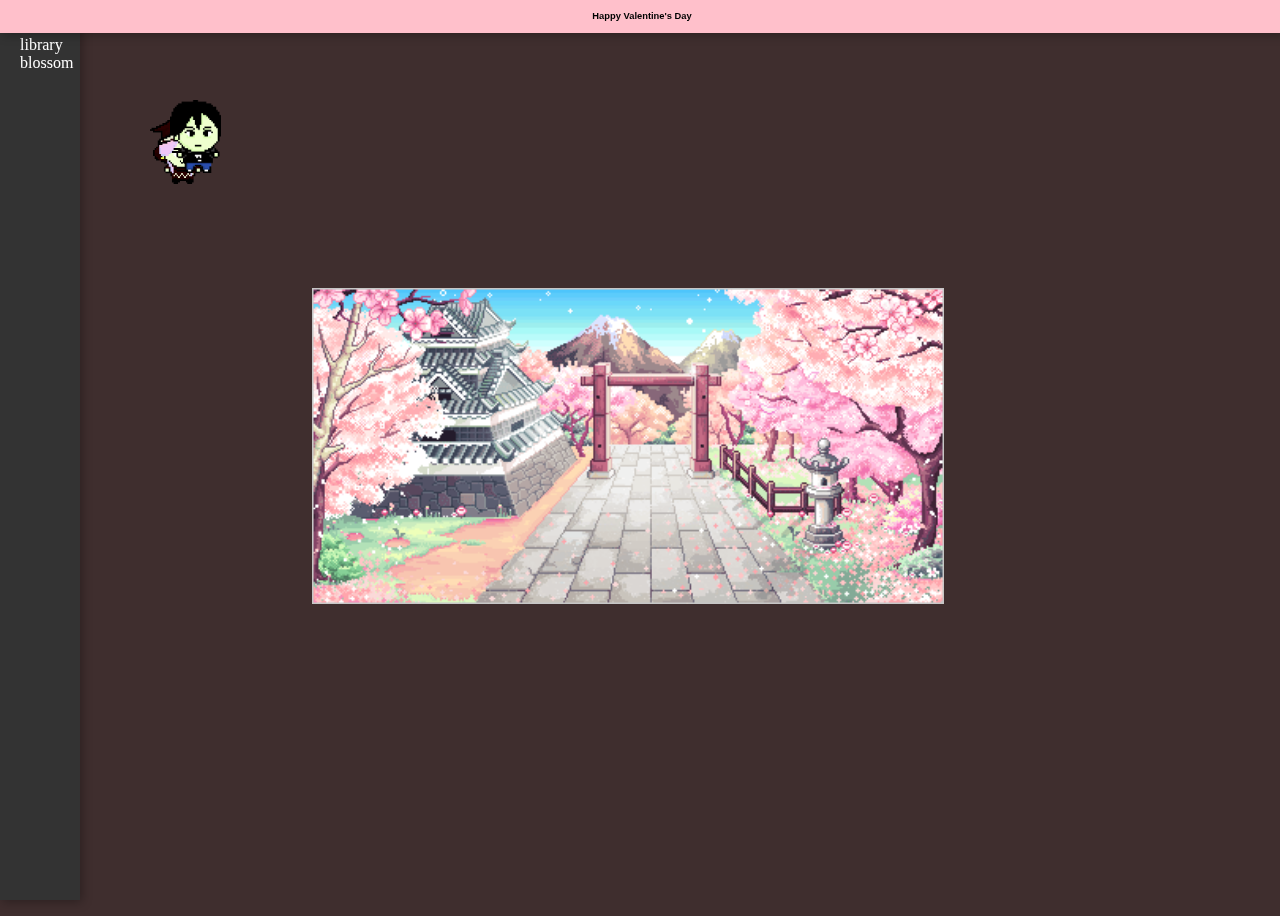
==== diffpage.html @ 804ca444 "new" ====
<!DOCTYPE html>
<html>
  <head>
    <title>HAPPY VALENTINES DAY</title>
    <style>
      #character1 {
    position: absolute;
    top: 120px;
    left: 150px;
    width: 5%;
    height: auto;
    max-height: 90vh;
    max-width: 100%;
  }
  #peter1 {
    position: absolute;
    top: 100px;
    left: 170px;
    width: 4%;
    height: auto;
    max-height: 90vh;
    max-width: 100%;
  }
  #mansion {
    top: 50px;
    left: 50px;
    width: 50%;
    height: auto;
    margin-top: -25px;
    margin-left: -25px;
    max-height: 90vh;
    max-width: 100%;
  }
  body {
    height: 100vh;
    display: flex;
    align-items: center;
    justify-content: center;
    overflow: hidden;
    background-color:rgb(63, 46, 46);
  }
  .Text_start {
    top: 50px;
    left: 50px;
    width: 50%;
    height: auto;
    margin-top: -25px;
    margin-left: -25px;
    max-height: 90vh;
    max-width: 100%;
    color: white
  }
 
  #sidebar {
    position: fixed;
    top: 0;
    left: 0;
    bottom: 0;
    width: 40px;
    background-color: #333;
    color: #fff;
    padding: 20px;
    box-shadow: 2px 2px 10px rgba(0, 0, 0, 0.3);
    max-width: 200px;
    overflow-x: hidden;
  }

  #sidebar h6 {
    margin-top: 0;
  }

  #sidebar ul {
    list-style-type: none;
    padding: 0;
  }

  #sidebar li {
    margin: 0px 0;
  }

  #sidebar a {
    color: #fff;
    text-decoration: none;
  }
  
  #top-box {
    position: fixed;
    width: 100%;
    background-color: pink;
    text-align: center;
    font-size: 8px;
    font-family: Arial, sans-serif;
    padding: 2px;
    box-shadow: 2px 2px 10px rgba(0, 0, 0, 0.3);
    top: 0;
    left: 0;
    z-index: 9999;
  }
    </style>
  </head>
  <body>
    <div id="top-box"><h3>Happy Valentine's Day</h3></div>
    <div id="sidebar">
      <ul>
        <li><a href="index.html">library</a></li>
        <li><a href="#">blossom</a></li>
      </ul>
    </div>

    <img id="character1" width="27px" src="kelseyfront.png" alt="main">
    <img id="peter1" src="peterfront.png" alt="sub">
    <img id="mansion" src="static/blossom.gif" alt="home">



   <script>
    const character1 = document.getElementById("character1");
const peter1 = document.getElementById("peter1");
const boundary = {
    left: 0,
    right: window.innerWidth - character1.offsetWidth,
    top: 0,
    bottom: window.innerHeight - character1.offsetHeight
};
      
document.addEventListener("keydown", function(event) {
    let currentTop1 = character1.offsetTop;
    let currentLeft1 = character1.offsetLeft;
    let currentTop2 = peter1.offsetTop;
    let currentLeft2 = peter1.offsetLeft;

    switch (event.key) {
        case "w":
        currentTop1 = Math.max(boundary.top, currentTop1 - 10);
        character1.style.top = currentTop1 - 5 + "px";
        character1.src = "kelseyback.png"
        character1.style.width = "27px";
        break;
        case "s":
        currentTop1 = Math.min(boundary.bottom, currentTop1 + 10);
        character1.style.top = currentTop1 + 5 + "px";
        character1.src = "kelseyfront.png";
        character1.style.width = "27px";
        break;
        case "a":
        currentLeft1 = Math.max(boundary.left, currentLeft1 - 10);
        character1.style.left = currentLeft1 - 5 + "px";
        character1.src = "kelseyleft.png";
        character1.style.width = "25px";
        break;
        case "d":
        currentLeft1 = Math.min(boundary.right, currentLeft1 + 10);
        character1.style.left = currentLeft1 + 5 + "px";
        character1.src = "kelseyright.png";
        character1.style.width = "25px";
        break;
        case "ArrowUp":
        currentTop2 = Math.max(boundary.top, currentTop2 - 10);
        peter1.style.top = currentTop2 - 8 + "px";
        peter1.src = "peterback.png";
        break;
        case "ArrowDown":
        currentTop2 = Math.min(boundary.bottom, currentTop2 + 10);
        peter1.style.top = currentTop2 + 8 + "px";
        peter1.src = "peterfront.png";
        break;
        case "ArrowLeft":
        currentLeft2 = Math.min(boundary.right, currentLeft2 - 10);
        peter1.style.left = currentLeft2 - 8 + "px";
        peter1.src = "peterleft.png";
        break;
        case "ArrowRight":
        currentLeft2 = Math.min(boundary.right, currentLeft2 + 10);
        peter1.style.left = currentLeft2 + 8 + "px";
        peter1.src = "peterright.png";
        break;
    }

    });

</script>
  </body>
</html>
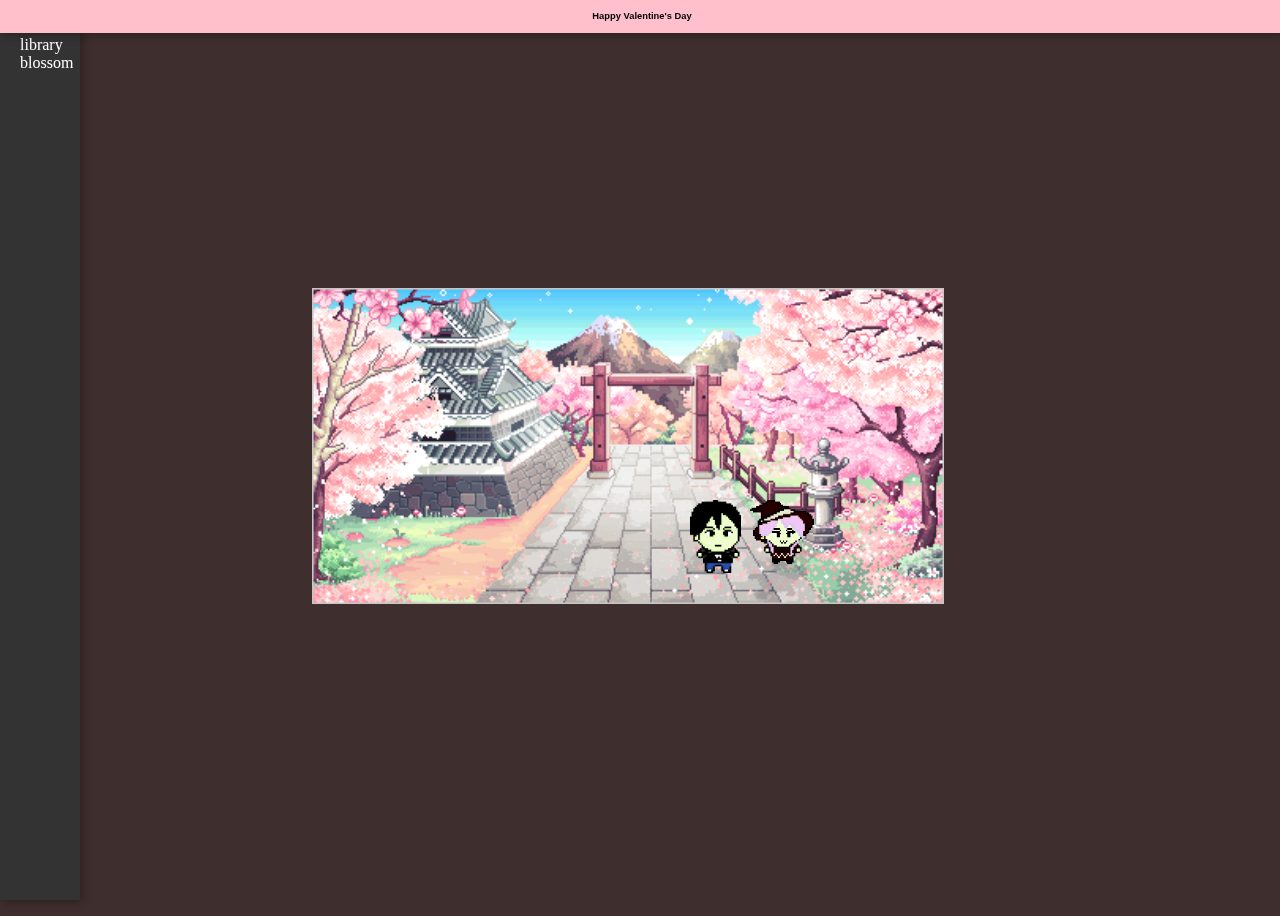
==== commit a47fb18b: "changed starting pos" ====
--- a/diffpage.html
+++ b/diffpage.html
@@ -5,8 +5,8 @@
     <style>
       #character1 {
     position: absolute;
-    top: 120px;
-    left: 150px;
+    top: 500px;
+    left: 750px;
     width: 5%;
     height: auto;
     max-height: 90vh;
@@ -14,8 +14,8 @@
   }
   #peter1 {
     position: absolute;
-    top: 100px;
-    left: 170px;
+    top: 500px;
+    left: 690px;
     width: 4%;
     height: auto;
     max-height: 90vh;
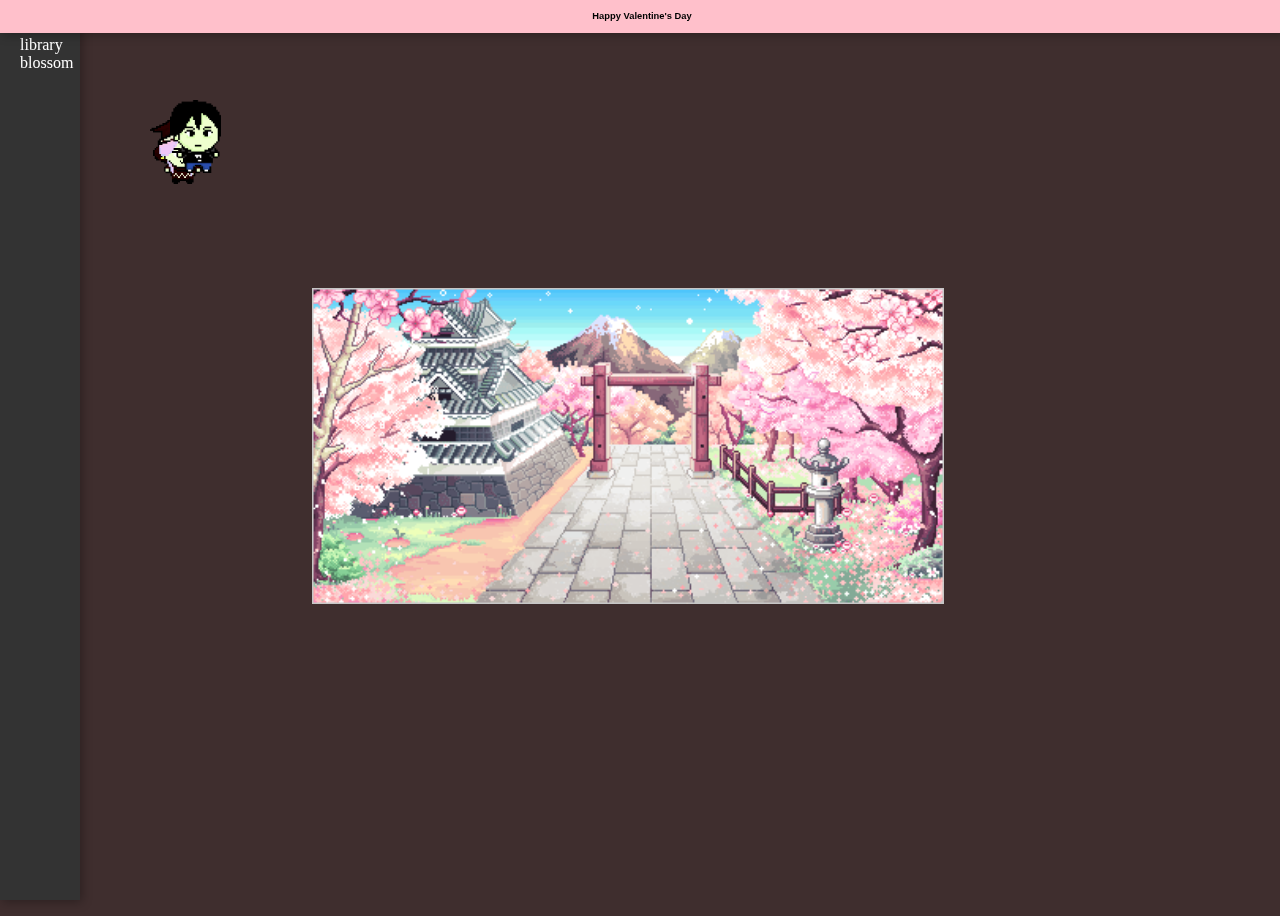
==== commit f657d276: "fail changese" ====
--- a/diffpage.html
+++ b/diffpage.html
@@ -5,8 +5,8 @@
     <style>
       #character1 {
     position: absolute;
-    top: 500px;
-    left: 750px;
+    top: 120px;
+    left: 150px;
     width: 5%;
     height: auto;
     max-height: 90vh;
@@ -14,8 +14,8 @@
   }
   #peter1 {
     position: absolute;
-    top: 500px;
-    left: 690px;
+    top: 100px;
+    left: 170px;
     width: 4%;
     height: auto;
     max-height: 90vh;
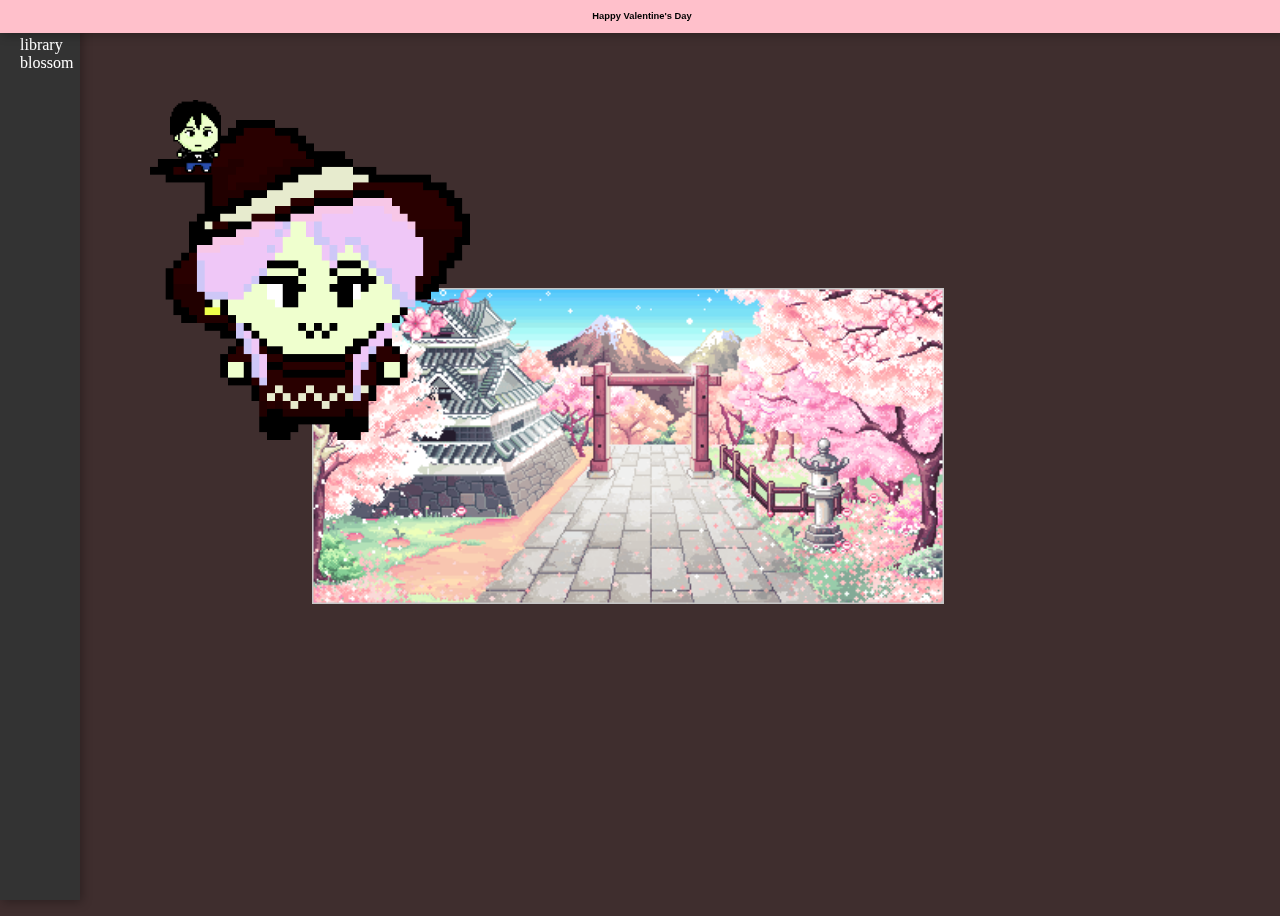
==== commit 4e920e2f: "fail changese" ====
--- a/diffpage.html
+++ b/diffpage.html
@@ -7,7 +7,7 @@
     position: absolute;
     top: 120px;
     left: 150px;
-    width: 5%;
+    width: 25%;
     height: auto;
     max-height: 90vh;
     max-width: 100%;
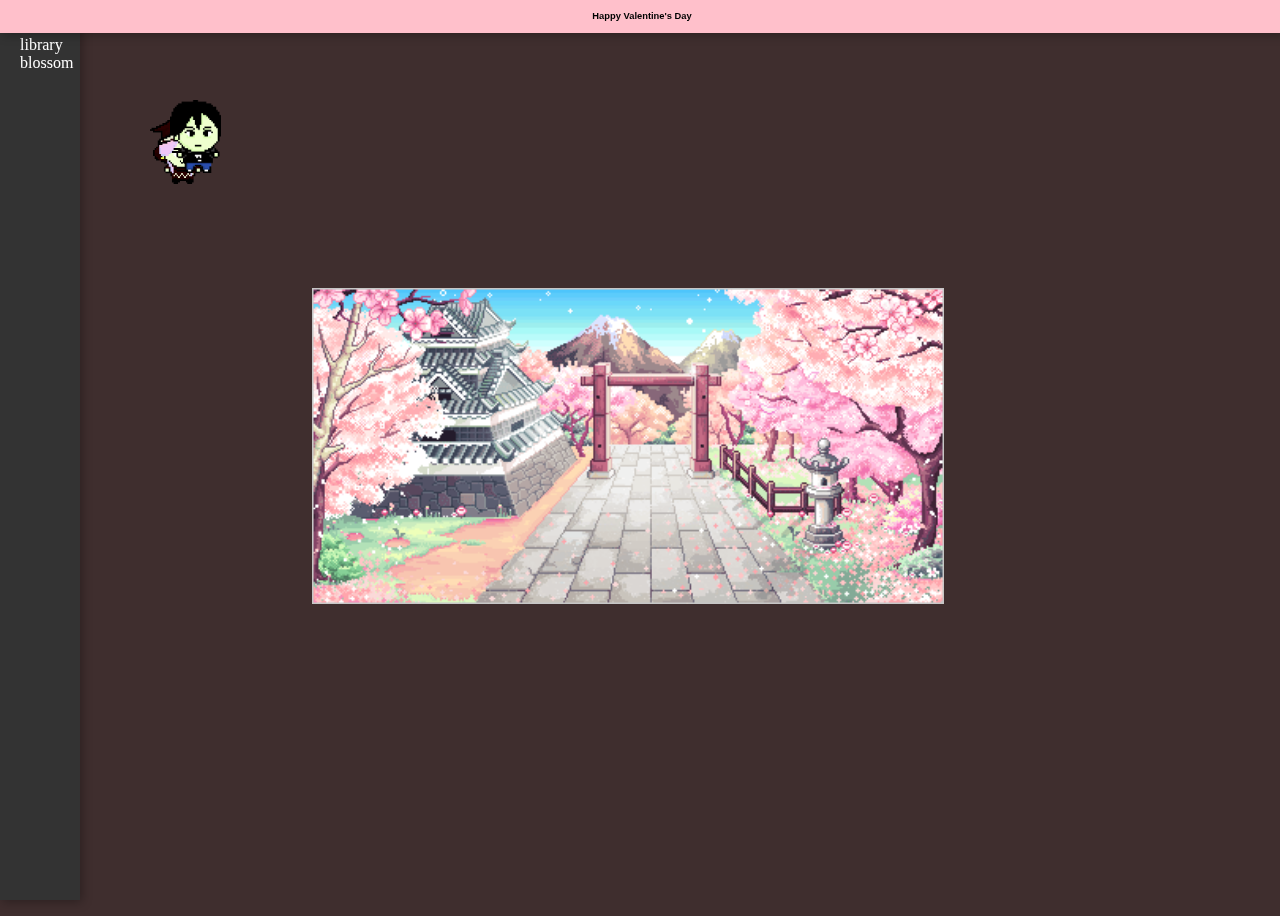
==== commit 8e0cd87b: "latest" ====
--- a/diffpage.html
+++ b/diffpage.html
@@ -7,7 +7,7 @@
     position: absolute;
     top: 120px;
     left: 150px;
-    width: 25%;
+    width: 5%;
     height: auto;
     max-height: 90vh;
     max-width: 100%;
